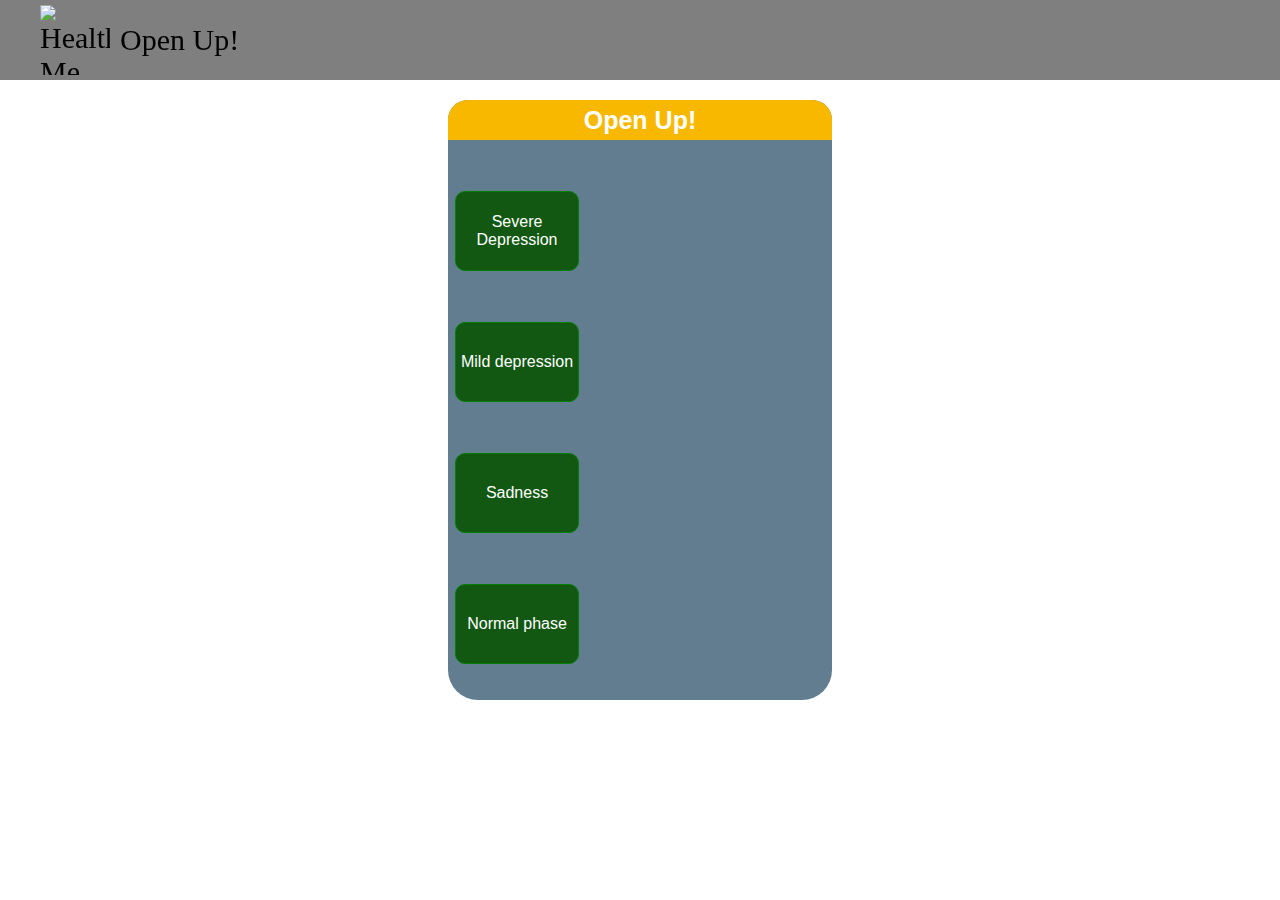
==== choice.html @ d6d860b7 "forth commit" ====
<!DOCTYPE html>
<html lang="en">
<head>
    <meta charset="UTF-8">
    <meta http-equiv="X-UA-Compatible" content="IE=edge">
    <meta name="viewport" content="width=device-width, initial-scale=1.0">
    <title>Document</title>
    <link rel="stylesheet" href="choice.css">
</head>
<body>
    <nav>
        <div id="brand">
            <img src="https://cdn3.iconfinder.com/data/icons/hotel-and-spa-flat-1/64/lotus-flower-spa-512.png" id= "logo" alt="Healthy Me" title="Healthy Me" style = "margin-left:30px;">
            <span style = "margin-left:10px;">Open Up!</span>
        </div>
        </a>
   
    </nav>
    <div class="warpper fl">
        <div class="main">
            <div class="head">
<p> Open Up!</p>
</div>
<div class="form fl">
       
<div class="geust">
    <br><br>
    <button onclick="enter1()" class="sub">Severe Depression</button>
</div>
<div class="geust2">
    <br><br>
    <button onclick="enter2()" class="sub">Mild depression </button>
</div>
<div class="geust3">
    <br><br>
    <button onclick="enter3()" class="sub">Sadness </button>
</div>
<div class="geust4">
    <br><br>
    <button onclick="enter4()" class="sub">Normal phase</button>
</div>
</div>
</div>
</div>
<script>
    function enter1()
    {
        window.open('http://localhost:3000')
    }
    function enter2()
    {
        window.open('http://localhost:3000')
    } function enter3()
    {
        window.open('http://localhost:3000')
    } function enter4()
    {
        window.open('http://localhost:3000')
    }
 </script>
</body>
</html>
---- choice.css ----
*{
    margin: 0;
    padding: 0;
}
nav
{
    width: 100vw;
    height: auto ;
    position: fixed;
    padding: 5px 10px 5px 10px;
    display: flex;
    align-items: center;
    justify-content: space-between;
    background: rgba(0, 0, 0, 0.5);
    z-index: 10;
}
#brand
{
    display: flex;
    align-items:center;
    justify-content: center;
    font-size: 30px;
    font-family: 'Baloo 2', cursive;
}
#brand:hover
{
    cursor:pointer;
    transform: translateY(-5px);
    transition: 0.7s ease;
}
#logo
{
    width:70px;
    height:70px;
    transform: scale(1)
}
#links
{
    list-style-type: none;
    display: flex;
    margin:5px 40px 5px 40px; 
    padding: 5px;
    font-family: 'Rajdhani', sans-serif;
    font-size: 20px;
}
#links li
{
    color:white;
    padding: 5px;
}
#links li:hover
{
    color:wheat;
    cursor:pointer;
}

.fl{
    float: left;
}
.warpper{
    width: 100%;
    height: 100vh;
    background-image: url("/images/backgrounds/about.jpg");
    background-repeat: no-repeat;
    background-size: cover;
}
.main{
    width: 30%;
    height: 600px;
    background-color: rgba(7, 47, 79, 0.63);
    margin: 100px 35%;
    border-radius: 20px 20px 30px 30px;
}
.head{
    width: 100%;
    background-color: #f8B800;
    height: 40px;
    border-radius: 20px 20px 0 0;
    font-family: 'Rajdhani', sans-serif;
}
.head p{
    line-height: 40px;
    text-align: center;
    font-size: 25px;
    font-weight: bold;
    color: #fff;
}

.pass{
    margin: 5px 0 0 5%;
    height: 30px;
    width: 41%;
    padding: 2px;
    background-color: rgb(231, 232, 250);
    border: 1px solid rgb(17, 67, 107);
}
.pass:hover{
    background-color: rgb(0, 23, 41);
    color: rgb(173, 167, 167);
    border: 1px solid rgb(139, 139, 139);
}

.sub{
    width: 90%;
    margin: 15px 0 0 5%;
    font-size: 16px;
    height: 40px;
    background-color: #031c30;
    border: 1px solid rgb(17, 67, 107);
    border-radius: 10px;
    color: #fff;
}
.sub{
    width: 90%;
    margin: 15px 0 0 5%;

    font-size: 16px;
    height: 80px;
    background-color:rgb(18, 87, 18);
    border: 1px solid green;
    border-radius: 10px;
    color: #fff;
}
.sub:hover{
    background-color: #E94601;
    color: #fff;
}
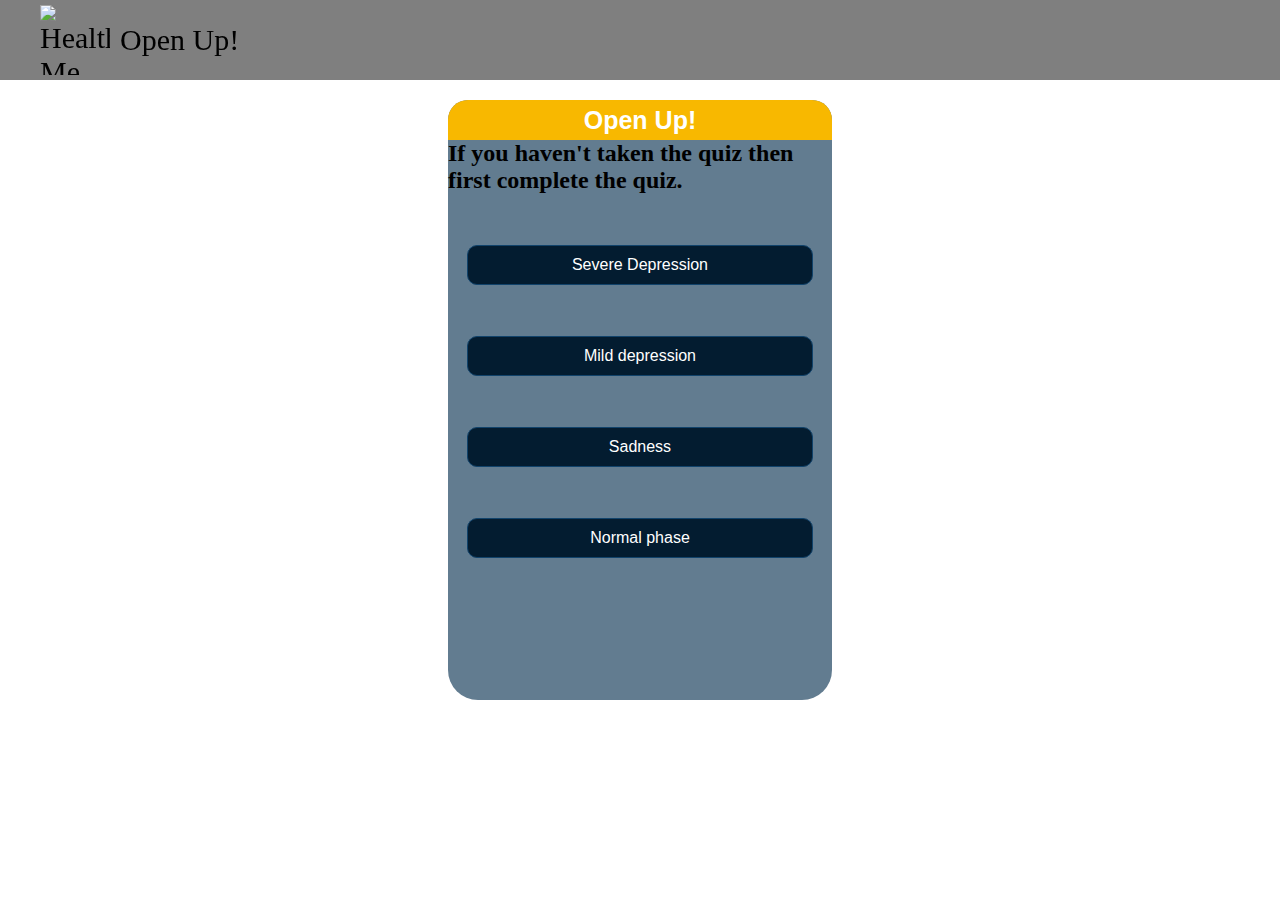
==== commit 120e8453: "new file modified" ====
--- a/choice.html
+++ b/choice.html
@@ -24,6 +24,7 @@
 <div class="form fl">
        
 <div class="geust">
+    <h2>If you haven't taken the quiz then first complete the quiz.</h2>
     <br><br>
     <button onclick="enter1()" class="sub">Severe Depression</button>
 </div>
--- a/choice.css
+++ b/choice.css
@@ -110,12 +110,12 @@
     border-radius: 10px;
     color: #fff;
 }
-.sub{
+.subi{
     width: 90%;
     margin: 15px 0 0 5%;
 
     font-size: 16px;
-    height: 80px;
+    height: 200px;
     background-color:rgb(18, 87, 18);
     border: 1px solid green;
     border-radius: 10px;
